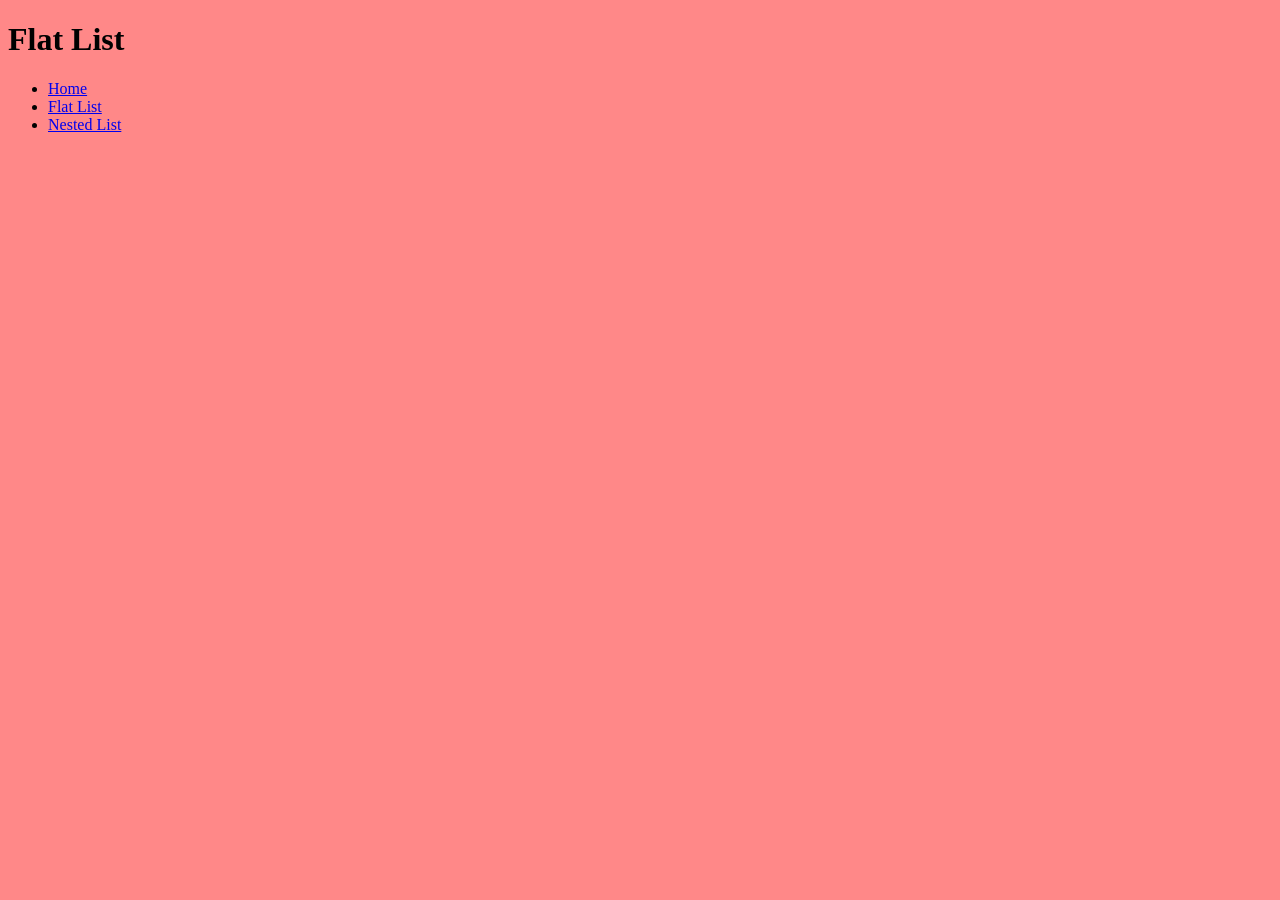
==== flat-list.html @ b90d30b1 "pages" ====
<!DOCTYPE html>
<html lang="en">

<head>
    <meta charset="utf-8">
    <title>Lists</title>
    <link rel="stylesheet" href="styles.css">

</head>

<body>
    <h1>Flat List</h1>

    <ul>
        <li>
            <a href="index.html">Home</a>
        </li>
        <li>
            <a href="flat-list.html">Flat List</a>
        </li>
        <li>
            <a href="nested-list.html">Nested List</a>
        </li>
    </ul>

</body>

</html>
---- styles.css ----
html {
    background-color: rgb(255, 136, 136);
}
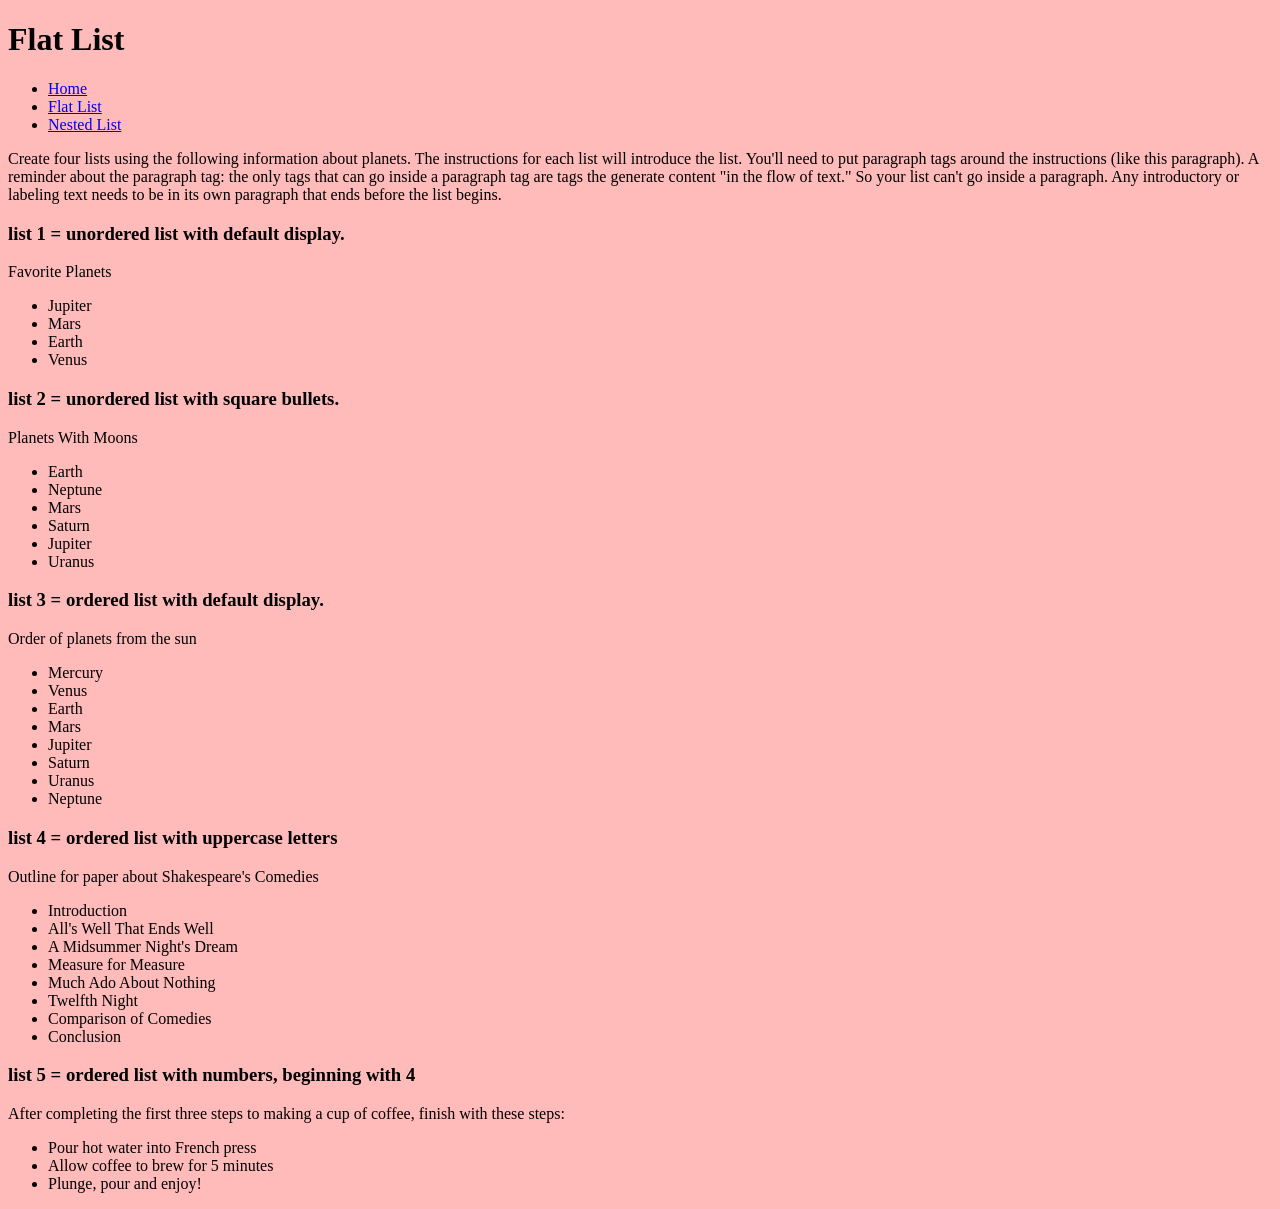
==== commit ca1d70fc: "added content to flatlist" ====
--- a/flat-list.html
+++ b/flat-list.html
@@ -23,6 +23,63 @@
         </li>
     </ul>
 
+
+    <p>Create four lists using the following information about planets. The instructions for each list will introduce the list. You'll need to put paragraph tags around the instructions (like this paragraph). A reminder about the paragraph tag: the only tags that can go inside a paragraph tag are tags the generate content "in the flow of text." So your list can't go inside a paragraph. Any introductory or labeling text needs to be in its own paragraph that ends before the list begins.</p>
+
+    <h3>list 1 = unordered list with default display.</h3>
+
+<p>Favorite Planets</p>
+<ul>
+<li>Jupiter</li>
+<li>Mars</li>
+<li>Earth</li>
+<li>Venus</li>
+</ul>
+    <h3>list 2 = unordered list with square bullets.</h3>
+
+<p>Planets With Moons</p>
+<ul>
+<li>Earth</li>
+<li>Neptune</li>
+<li>Mars</li>
+<li>Saturn</li>
+<li>Jupiter</li>
+<li>Uranus</li>
+</ul>
+    <h3>list 3 = ordered list with default display.</h3>
+
+<p>Order of planets from the sun</p>
+<ul>
+<li>Mercury</li>
+<li>Venus</li>
+<li>Earth</li>
+<li>Mars</li>
+<li>Jupiter</li>
+<li>Saturn</li>
+<li>Uranus</li>
+<li>Neptune</li>
+</ul>
+    <h3>list 4 = ordered list with uppercase letters</h3>
+
+<p>Outline for paper about Shakespeare's Comedies</p>
+<ul>
+<li>Introduction</li>
+<li>All's Well That Ends Well</li>
+<li>A Midsummer Night's Dream</li>
+<li>Measure for Measure</li>
+<li>Much Ado About Nothing</li>
+<li>Twelfth Night</li>
+<li>Comparison of Comedies</li>
+<li>Conclusion</li>
+</ul>
+    <h3>list 5 = ordered list with numbers, beginning with 4</h3>
+
+<p>After completing the first three steps to making a cup of coffee, finish with these steps:</p>
+<ul>
+<li>Pour hot water into French press</li>
+<li>Allow coffee to brew for 5 minutes</li>
+<li>Plunge, pour and enjoy!</li>
+</ul>
 </body>
 
 </html>
--- a/styles.css
+++ b/styles.css
@@ -1,3 +1,3 @@
 html {
-    background-color: rgb(255, 136, 136);
+    background-color: rgb(255, 186, 186);
 }
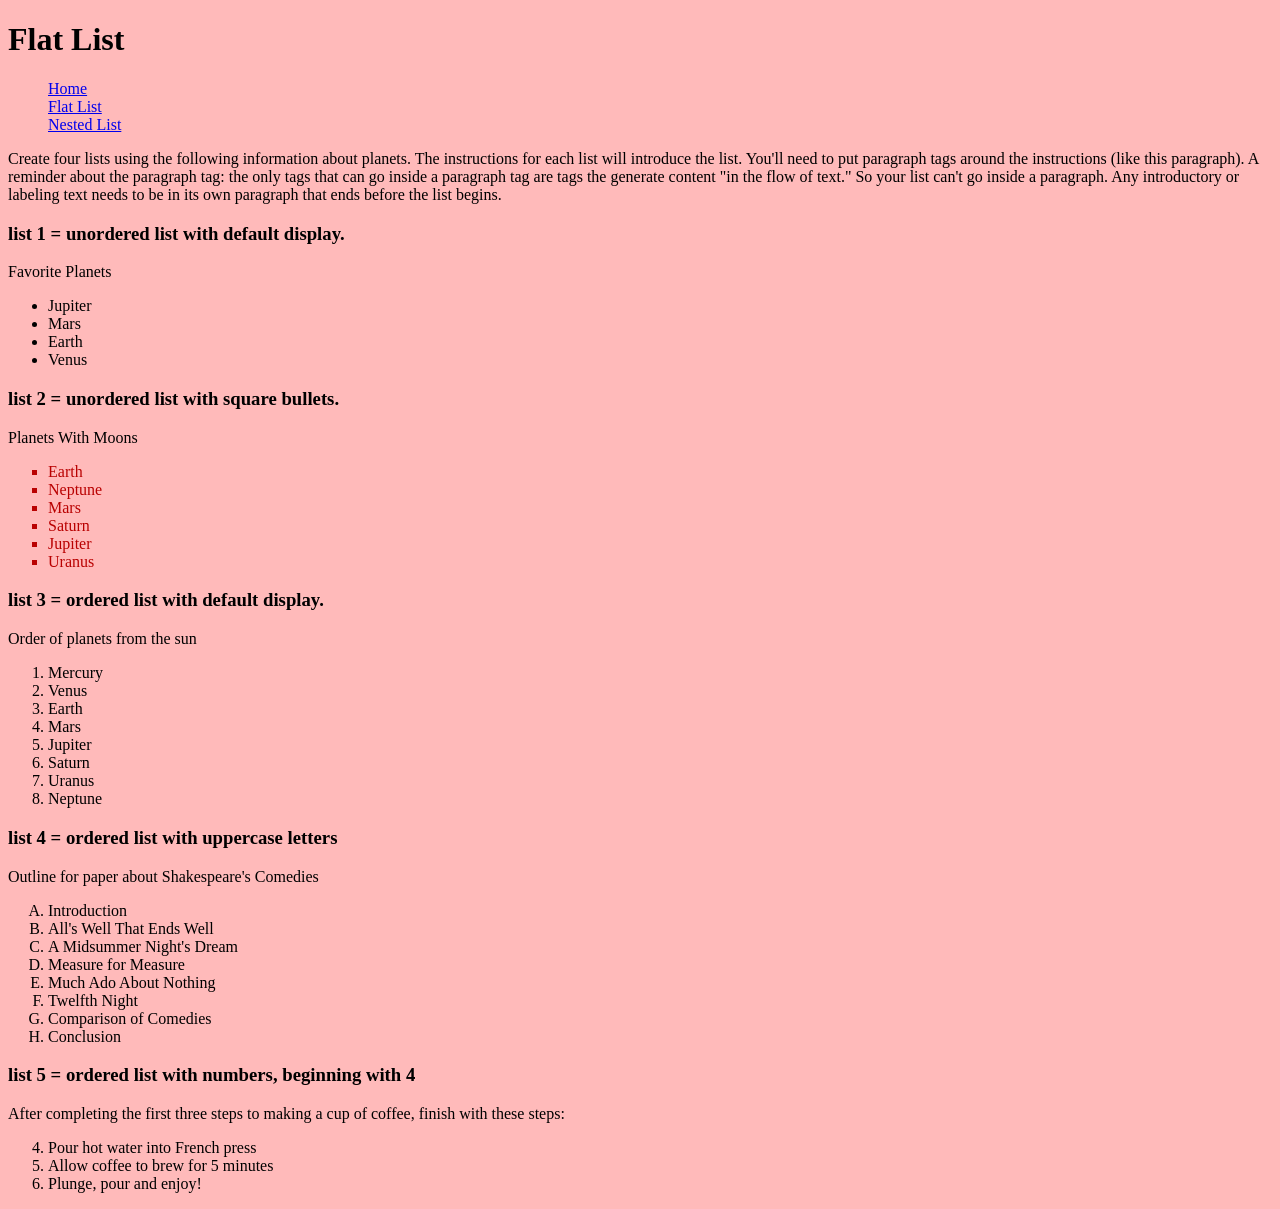
==== commit d214b356: "changed bullet pint style" ====
--- a/flat-list.html
+++ b/flat-list.html
@@ -11,7 +11,7 @@
 <body>
     <h1>Flat List</h1>
 
-    <ul>
+    <ul class="nav">
         <li>
             <a href="index.html">Home</a>
         </li>
@@ -38,7 +38,7 @@
     <h3>list 2 = unordered list with square bullets.</h3>
 
 <p>Planets With Moons</p>
-<ul>
+<ul class="sqaure-list">
 <li>Earth</li>
 <li>Neptune</li>
 <li>Mars</li>
@@ -49,7 +49,8 @@
     <h3>list 3 = ordered list with default display.</h3>
 
 <p>Order of planets from the sun</p>
-<ul>
+
+<ol>
 <li>Mercury</li>
 <li>Venus</li>
 <li>Earth</li>
@@ -58,11 +59,11 @@
 <li>Saturn</li>
 <li>Uranus</li>
 <li>Neptune</li>
-</ul>
+</ol>
     <h3>list 4 = ordered list with uppercase letters</h3>
 
 <p>Outline for paper about Shakespeare's Comedies</p>
-<ul>
+<ol class="letters-list">
 <li>Introduction</li>
 <li>All's Well That Ends Well</li>
 <li>A Midsummer Night's Dream</li>
@@ -71,15 +72,15 @@
 <li>Twelfth Night</li>
 <li>Comparison of Comedies</li>
 <li>Conclusion</li>
-</ul>
+</ol>
     <h3>list 5 = ordered list with numbers, beginning with 4</h3>
 
 <p>After completing the first three steps to making a cup of coffee, finish with these steps:</p>
-<ul>
+<ol start="4">
 <li>Pour hot water into French press</li>
 <li>Allow coffee to brew for 5 minutes</li>
 <li>Plunge, pour and enjoy!</li>
-</ul>
+</ol>
 </body>
 
 </html>
--- a/styles.css
+++ b/styles.css
@@ -1,3 +1,16 @@
 html {
     background-color: rgb(255, 186, 186);
+}
+
+.sqaure-list {
+    list-style-type: square;
+    color: rgb(185, 1, 1);
+}
+
+.letters-list {
+    list-style-type: upper-alpha;
+}
+
+.nav {
+    list-style-type: none;
 }
